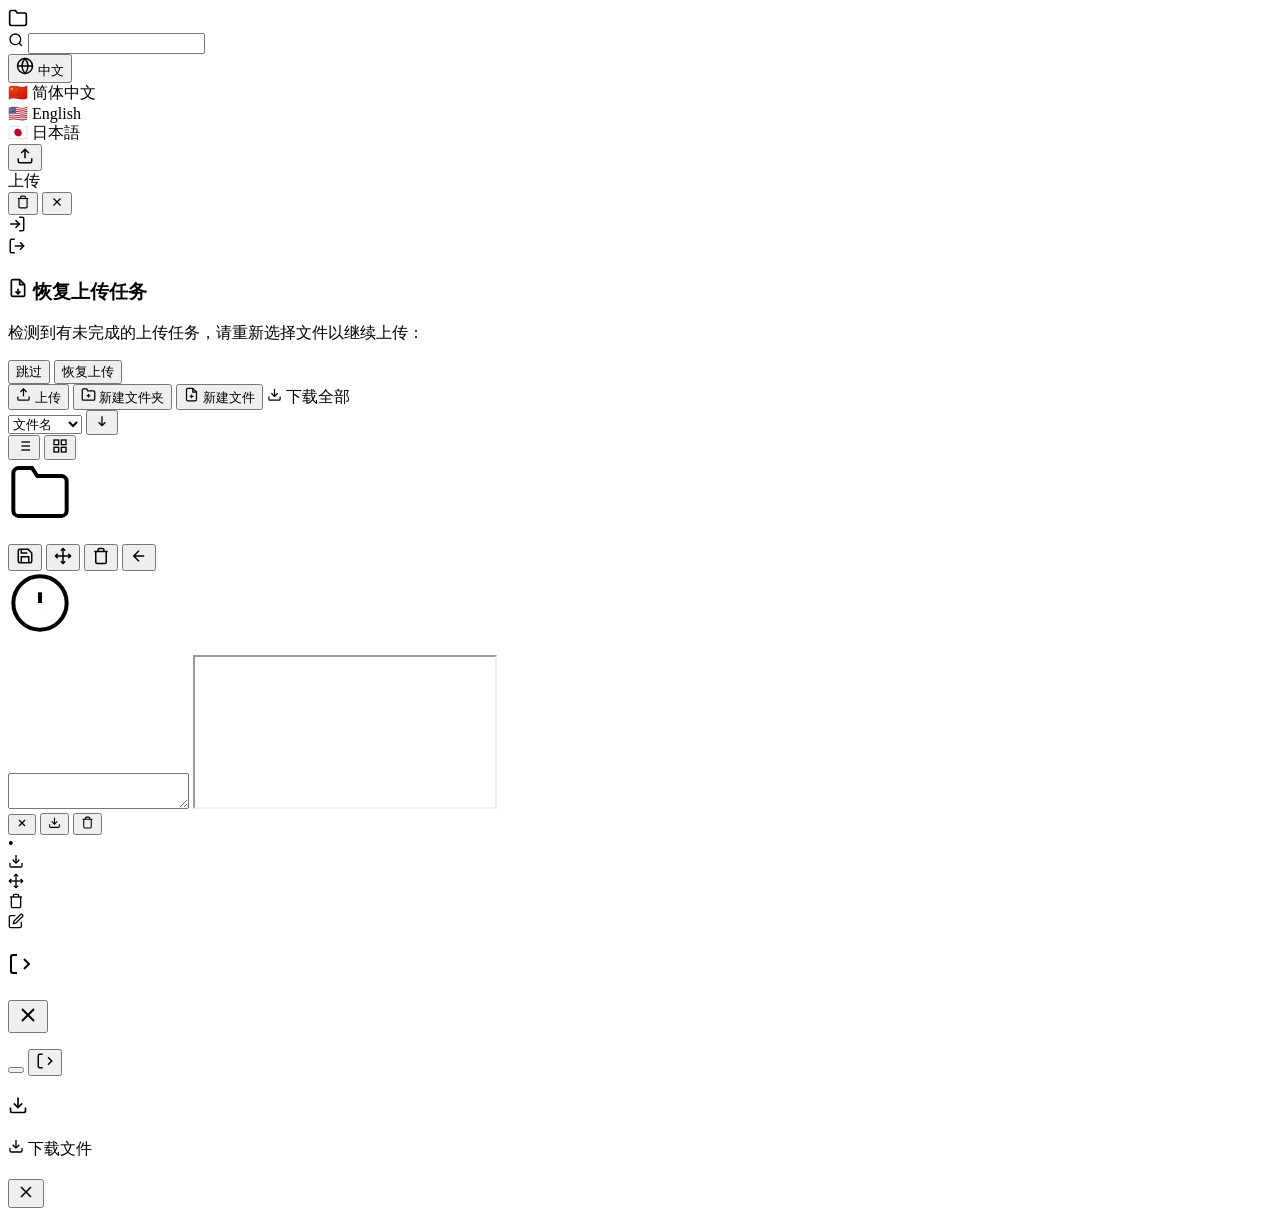
==== assets/index.html @ e0016d10 "feat(i18n): 日本語を含む多言語サポートを追加" ====
<!DOCTYPE html>
<html lang="zh-CN">

<head>
  <meta charset="utf-8" />
  <meta name="viewport" content="width=device-width, initial-scale=1.0" />
  <noscript>
    <meta http-equiv="refresh" content="0; url=?noscript">
  </noscript>
  <link rel="icon" type="image/x-icon" href="__ASSETS_PREFIX__favicon.ico">
  <link rel="stylesheet" href="__ASSETS_PREFIX__base.css?v=1.1.0">
  <link rel="stylesheet" href="__ASSETS_PREFIX__components.css?v=1.1.0">
</head>

<body>
  <div class="app-container">
    <!-- 顶部导航栏 -->
    <!-- 单行 Header：品牌 · 搜索 · 操作按钮 · 语言 · 用户 -->
    <header class="header">
      <div class="header-top">
        <!-- 第1段：标题 -->
        <div class="header-section header-title">
          <div class="header-brand">
            <svg width="20" height="20" viewBox="0 0 24 24" fill="none" stroke="currentColor" stroke-width="2">
              <path d="M22 19a2 2 0 0 1-2 2H4a2 2 0 0 1-2-2V5a2 2 0 0 1 2-2h5l2 3h9a2 2 0 0 1 2 2z"/>
            </svg>
            <span class="brand-name" id="brandName"></span>
          </div>
        </div>
        <!-- 第2段：占位 -->
        <div class="header-section header-spacer"></div>
        <!-- 第3段：搜索 -->
        <div class="header-section header-search">
          <form class="searchbar hidden">
            <svg class="search-icon" width="16" height="16" viewBox="0 0 24 24" fill="none" stroke="currentColor" stroke-width="2">
              <circle cx="11" cy="11" r="8"/>
              <path d="m21 21-4.35-4.35"/>
            </svg>
            <input id="search" name="q" type="text" placeholder="" autocomplete="off">
            <input type="submit" hidden />
          </form>
        </div>
        <!-- 第4段：语言 -->
        <div class="header-section header-language">
          <div class="language-selector">
            <button class="language-btn" title="切换语言">
              <svg width="18" height="18" viewBox="0 0 24 24" fill="none" stroke="currentColor" stroke-width="2">
                <circle cx="12" cy="12" r="10"/>
                <line x1="2" y1="12" x2="22" y2="12"/>
                <path d="M12 2a15.3 15.3 0 0 1 4 10 15.3 15.3 0 0 1-4 10 15.3 15.3 0 0 1-4-10 15.3 15.3 0 0 1 4-10z"/>
              </svg>
              <span class="current-lang">中文</span>
            </button>
            <div class="language-dropdown hidden">
              <div class="language-option" data-lang="zh-CN">
                <span class="flag">🇨🇳</span>
                <span>简体中文</span>
              </div>
              <div class="language-option" data-lang="en-US">
                <span class="flag">🇺🇸</span>
                <span>English</span>
              </div>
              <div class="language-option" data-lang="ja-JP">
                <span class="flag">🇯🇵</span>
                <span>日本語</span>
              </div>
            </div>
          </div>
        </div>
        <!-- 第5段：登录 -->
        <div class="header-section header-auth">
          <!-- 上传状态指示器 -->
          <div class="upload-button-wrapper">
            <button class="upload-status-indicator hidden" id="uploadStatusIndicator" title="打开上传面板">
              <svg width="18" height="18" viewBox="0 0 24 24" fill="none" stroke="currentColor" stroke-width="2">
                <path d="M21 15v4a2 2 0 0 1-2 2H5a2 2 0 0 1-2-2v-4"/>
                <polyline points="17 8 12 3 7 8"/>
                <line x1="12" y1="3" x2="12" y2="15"/>
              </svg>
            </button>
            <!-- 上传面板 -->
            <div class="upload-panel hidden" id="uploadFloatingPanel">
              <div class="upload-panel-header">
                <span class="upload-panel-title">上传</span>
                <div class="upload-panel-controls">
                  <button class="upload-clear-btn" id="uploadClearBtn" title="清理已完成/失败的任务">
                    <svg width="14" height="14" viewBox="0 0 24 24" fill="none" stroke="currentColor" stroke-width="2">
                      <polyline points="3 6 5 6 21 6"/>
                      <path d="M19 6v14a2 2 0 0 1-2 2H7a2 2 0 0 1-2-2V6m3 0V4a2 2 0 0 1 2-2h4a2 2 0 0 1 2 2v2"/>
                    </svg>
                  </button>
                  <button class="upload-close-btn" id="uploadCloseBtn" title="关闭">
                    <svg width="14" height="14" viewBox="0 0 24 24" fill="none" stroke="currentColor" stroke-width="2">
                      <line x1="18" y1="6" x2="6" y2="18"></line>
                      <line x1="6" y1="6" x2="18" y2="18"></line>
                    </svg>
                  </button>
                </div>
              </div>
              <div class="upload-panel-content" id="uploadFloatingContent">
                <div id="uploadFileList" class="upload-file-list"></div>
              </div>
            </div>
          </div>
          <div class="login-btn hidden" title="登录">
            <svg width="18" height="18" viewBox="0 0 24 24" fill="none" stroke="currentColor" stroke-width="2">
              <path d="M15 3h4a2 2 0 0 1 2 2v14a2 2 0 0 1-2 2h-4"/>
              <polyline points="10 17 15 12 10 7"/>
              <line x1="15" y1="12" x2="3" y2="12"/>
            </svg>
            <span class="login-text"></span>
          </div>
          <div class="logout-btn hidden" title="退出登录">
            <svg width="18" height="18" viewBox="0 0 24 24" fill="none" stroke="currentColor" stroke-width="2">
              <path d="M9 21H5a2 2 0 0 1-2-2V5a2 2 0 0 1 2-2h4"/>
              <polyline points="16 17 21 12 16 7"/>
              <line x1="21" y1="12" x2="9" y2="12"/>
            </svg>
            <span class="user-name"></span>
          </div>
        </div>
      </div>
    </header>

    <!-- 主内容区 -->
    <main class="main-content">
      <div class="index-page hidden">
        <!-- 文件恢复选择模态框 -->
        <div id="restoreFileModal" class="modal hidden">
          <div class="modal-backdrop"></div>
          <div class="modal-dialog" style="max-width: 500px;">
            <div class="modal-content">
              <div class="modal-header">
                <h3 class="modal-title">
                  <svg width="20" height="20" viewBox="0 0 24 24" fill="none" stroke="currentColor" stroke-width="2">
                    <path d="M14 2H6a2 2 0 0 0-2 2v16a2 2 0 0 0 2 2h12a2 2 0 0 0 2-2V8z"/>
                    <polyline points="14 2 14 8 20 8"/>
                    <path d="M12 19v-6"/>
                    <path d="M9 16l3 3 3-3"/>
                  </svg>
                  <span>恢复上传任务</span>
                </h3>
              </div>
              <div class="modal-body">
                <p class="modal-message">检测到有未完成的上传任务，请重新选择文件以继续上传：</p>
                <div id="restoreFileList" class="restore-file-list"></div>
              </div>
              <div class="modal-footer">
                <button class="btn btn-default" id="restoreSkipBtn">跳过</button>
                <button class="btn btn-primary" id="restoreConfirmBtn">恢复上传</button>
              </div>
            </div>
          </div>
        </div>

        <!-- 公共顶栏 -->
        <div class="list-view-header">
          <!-- 左：控制按钮 + 批量操作（选中时淡入） -->
          <div style="display: flex; align-items: center; gap: var(--spacing-md);">
            <div class="toolbar-action-btns hidden">
              <button class="tbar-btn upload-btn hidden" title="上传">
                <svg width="15" height="15" viewBox="0 0 24 24" fill="none" stroke="currentColor" stroke-width="2">
                  <path d="M21 15v4a2 2 0 0 1-2 2H5a2 2 0 0 1-2-2v-4"/>
                  <polyline points="17 8 12 3 7 8"/>
                  <line x1="12" y1="3" x2="12" y2="15"/>
                </svg>
                <span>上传</span>
                <input type="file" id="fileInput" multiple hidden>
              </button>
              <button class="tbar-btn new-folder-btn hidden" title="新建文件夹">
                <svg width="15" height="15" viewBox="0 0 24 24" fill="none" stroke="currentColor" stroke-width="2">
                  <path d="M22 19a2 2 0 0 1-2 2H4a2 2 0 0 1-2-2V5a2 2 0 0 1 2-2h5l2 3h9a2 2 0 0 1 2 2z"/>
                  <line x1="12" y1="11" x2="12" y2="17"/>
                  <line x1="9" y1="14" x2="15" y2="14"/>
                </svg>
                <span>新建文件夹</span>
              </button>
              <button class="tbar-btn new-file-btn hidden" title="新建文件">
                <svg width="15" height="15" viewBox="0 0 24 24" fill="none" stroke="currentColor" stroke-width="2">
                  <path d="M14 2H6a2 2 0 0 0-2 2v16a2 2 0 0 0 2 2h12a2 2 0 0 0 2-2V8z"/>
                  <polyline points="14 2 14 8 20 8"/>
                  <line x1="12" y1="18" x2="12" y2="12"/>
                  <line x1="9" y1="15" x2="15" y2="15"/>
                </svg>
                <span>新建文件</span>
              </button>
              <a class="tbar-btn download-zip-btn hidden" title="下载全部">
                <svg width="15" height="15" viewBox="0 0 24 24" fill="none" stroke="currentColor" stroke-width="2">
                  <path d="M21 15v4a2 2 0 0 1-2 2H5a2 2 0 0 1-2-2v-4"/>
                  <polyline points="7 10 12 15 17 10"/>
                  <line x1="12" y1="15" x2="12" y2="3"/>
                </svg>
                <span>下载全部</span>
              </a>
              <div class="tbar-sep"></div>
            </div>

          </div>
          <!-- 右：排序和视图切换 -->
          <div class="list-view-controls">
            <div class="grid-sort-controls" id="gridSortControls">
              <div class="sort-controls">
                <select class="sort-select" id="gridSortSelect">
                  <option value="name" class="t-sortByName">文件名</option>
                  <option value="mtime" class="t-sortByMtime">修改时间</option>
                  <option value="size" class="t-sortBySize">大小</option>
                </select>
                <button class="sort-order-btn" id="gridSortOrderBtn" title="切换排序顺序">
                  <svg width="16" height="16" viewBox="0 0 24 24" fill="none" stroke="currentColor" stroke-width="2">
                    <path d="M12 5v14m0 0l-5-5m5 5l5-5"/>
                  </svg>
                </button>
              </div>
            </div>
            <div class="view-toggle-inline" id="listViewToggle">
              <button class="view-btn-inline active" data-view="list" title="列表视图">
                <svg width="16" height="16" viewBox="0 0 24 24" fill="none" stroke="currentColor" stroke-width="2">
                  <line x1="8" y1="6" x2="21" y2="6"/><line x1="8" y1="12" x2="21" y2="12"/>
                  <line x1="8" y1="18" x2="21" y2="18"/><line x1="3" y1="6" x2="3.01" y2="6"/>
                  <line x1="3" y1="12" x2="3.01" y2="12"/><line x1="3" y1="18" x2="3.01" y2="18"/>
                </svg>
              </button>
              <button class="view-btn-inline" data-view="grid" title="网格视图">
                <svg width="16" height="16" viewBox="0 0 24 24" fill="none" stroke="currentColor" stroke-width="2">
                  <rect x="3" y="3" width="7" height="7"/><rect x="14" y="3" width="7" height="7"/>
                  <rect x="14" y="14" width="7" height="7"/><rect x="3" y="14" width="7" height="7"/>
                </svg>
              </button>
            </div>
          </div>
        </div>
        
        <!-- 路径导航（紧凑，位于表头上方）-->
        <div class="content-breadcrumb">
          <nav class="breadcrumb"></nav>
        </div>
        
        <!-- 文件列表 - 列表视图 -->
        <div class="file-list-view">
          <!-- 表格容器 -->
          <div class="paths-table-container">
            <!-- 表头：独立圆角容器 -->
            <div class="paths-table-header-wrap hidden" id="pathsTableHeaderWrap">
              <table class="paths-table-head">
                <thead></thead>
              </table>
            </div>
            <!-- 表体 -->
            <table class="paths-table hidden">
              <tbody></tbody>
            </table>
          </div>
          <div class="empty-state hidden">
            <svg width="64" height="64" viewBox="0 0 24 24" fill="none" stroke="currentColor" stroke-width="1.5">
              <path d="M22 19a2 2 0 0 1-2 2H4a2 2 0 0 1-2-2V5a2 2 0 0 1 2-2h5l2 3h9a2 2 0 0 1 2 2z"/>
            </svg>
            <p class="empty-text"></p>
          </div>
        </div>

        <!-- 文件列表 - 网格视图 -->
        <div class="file-grid-view hidden">
        </div>
      </div>

      <!-- 编辑器页面 -->
      <div class="editor-page hidden">
        <div class="editor-toolbar">
          <button class="btn btn-primary save-btn hidden" title="保存">
            <svg width="18" height="18" viewBox="0 0 24 24" fill="none" stroke="currentColor" stroke-width="2">
              <path d="M19 21H5a2 2 0 0 1-2-2V5a2 2 0 0 1 2-2h11l5 5v11a2 2 0 0 1-2 2z"/>
              <polyline points="17 21 17 13 7 13 7 21"/>
              <polyline points="7 3 7 8 15 8"/>
            </svg>
            <span class="save-text"></span>
          </button>
          <button class="btn btn-default move-file-btn hidden" title="移动/重命名">
            <svg width="18" height="18" viewBox="0 0 24 24" fill="none" stroke="currentColor" stroke-width="2">
              <polyline points="5 9 2 12 5 15"/>
              <polyline points="9 5 12 2 15 5"/>
              <polyline points="15 19 12 22 9 19"/>
              <polyline points="19 15 22 12 19 9"/>
              <line x1="2" y1="12" x2="22" y2="12"/>
              <line x1="12" y1="2" x2="12" y2="22"/>
            </svg>
            <span class="move-text"></span>
          </button>
          <button class="btn btn-danger delete-file-btn hidden" title="删除">
            <svg width="18" height="18" viewBox="0 0 24 24" fill="none" stroke="currentColor" stroke-width="2">
              <polyline points="3 6 5 6 21 6"/>
              <path d="M19 6v14a2 2 0 0 1-2 2H7a2 2 0 0 1-2-2V6m3 0V4a2 2 0 0 1 2-2h4a2 2 0 0 1 2 2v2"/>
            </svg>
            <span class="delete-text"></span>
          </button>
          <button class="btn btn-default back-btn" onclick="history.back()">
            <svg width="18" height="18" viewBox="0 0 24 24" fill="none" stroke="currentColor" stroke-width="2">
              <line x1="19" y1="12" x2="5" y2="12"/>
              <polyline points="12 19 5 12 12 5"/>
            </svg>
            <span class="back-text"></span>
          </button>
        </div>
        <div class="not-editable hidden">
          <svg width="64" height="64" viewBox="0 0 24 24" fill="none" stroke="currentColor" stroke-width="1.5">
            <circle cx="12" cy="12" r="10"/>
            <line x1="12" y1="8" x2="12" y2="12"/>
            <line x1="12" y1="16" x2="12.01" y2="16"/>
          </svg>
          <p class="not-editable-text"></p>
        </div>
        <textarea id="editor" class="editor hidden" spellcheck="false"></textarea>
        <iframe id="preview-frame" class="preview-frame hidden" referrerpolicy="no-referrer"></iframe>
      </div>
    </main>

    <!-- 多选功能悬浮条 -->
    <div class="bulk-actions-floating" id="bulkActionsFloating">
      <div class="list-bulk-actions" id="listBulkActions">
        <span class="bulk-label" id="listBulkLabel"></span>
        <button class="btn-gba btn-gba-cancel" id="listBulkCancel" title="退出选择">
          <svg width="12" height="12" viewBox="0 0 24 24" fill="none" stroke="currentColor" stroke-width="2.5">
            <line x1="18" y1="6" x2="6" y2="18"/><line x1="6" y1="6" x2="18" y2="18"/>
          </svg>
        </button>
        <button class="btn-gba" id="listBulkDownload">
          <svg width="13" height="13" viewBox="0 0 24 24" fill="none" stroke="currentColor" stroke-width="2">
            <path d="M21 15v4a2 2 0 0 1-2 2H5a2 2 0 0 1-2-2v-4"/>
            <polyline points="7 10 12 15 17 10"/>
            <line x1="12" y1="15" x2="12" y2="3"/>
          </svg>
          <span id="listBulkDlText"></span>
        </button>
        <button class="btn-gba btn-gba-danger" id="listBulkDelete">
          <svg width="13" height="13" viewBox="0 0 24 24" fill="none" stroke="currentColor" stroke-width="2">
            <polyline points="3 6 5 6 21 6"/>
            <path d="M19 6v14a2 2 0 0 1-2 2H7a2 2 0 0 1-2-2V6m3 0V4a2 2 0 0 1 2-2h4a2 2 0 0 1 2 2v2"/>
          </svg>
          <span id="listBulkDelText"></span>
        </button>
      </div>
    </div>

    <!-- 页脚 -->
    <footer class="footer">
      <div class="footer-content">
        <span class="footer-text" id="footerText"></span>
        <span class="footer-divider">•</span>
        <span class="footer-count" id="fileCount"></span>
      </div>
    </footer>
  </div>

  <!-- 上下文菜单 -->
  <div class="context-menu hidden" id="contextMenu">
    <div class="context-menu-item" data-action="download">
      <svg width="16" height="16" viewBox="0 0 24 24" fill="none" stroke="currentColor" stroke-width="2">
        <path d="M21 15v4a2 2 0 0 1-2 2H5a2 2 0 0 1-2-2v-4"/>
        <polyline points="7 10 12 15 17 10"/>
        <line x1="12" y1="15" x2="12" y2="3"/>
      </svg>
      <span class="ctx-download"></span>
    </div>
    <div class="context-menu-item" data-action="move">
      <svg width="16" height="16" viewBox="0 0 24 24" fill="none" stroke="currentColor" stroke-width="2">
        <polyline points="5 9 2 12 5 15"/>
        <polyline points="9 5 12 2 15 5"/>
        <polyline points="15 19 12 22 9 19"/>
        <polyline points="19 15 22 12 19 9"/>
        <line x1="2" y1="12" x2="22" y2="12"/>
        <line x1="12" y1="2" x2="12" y2="22"/>
      </svg>
      <span class="ctx-move"></span>
    </div>
    <div class="context-menu-item" data-action="delete">
      <svg width="16" height="16" viewBox="0 0 24 24" fill="none" stroke="currentColor" stroke-width="2">
        <polyline points="3 6 5 6 21 6"/>
        <path d="M19 6v14a2 2 0 0 1-2 2H7a2 2 0 0 1-2-2V6m3 0V4a2 2 0 0 1 2-2h4a2 2 0 0 1 2 2v2"/>
      </svg>
      <span class="ctx-delete"></span>
    </div>
    <div class="context-menu-item" data-action="edit">
      <svg width="16" height="16" viewBox="0 0 24 24" fill="none" stroke="currentColor" stroke-width="2">
        <path d="M11 4H4a2 2 0 0 0-2 2v14a2 2 0 0 0 2 2h14a2 2 0 0 0 2-2v-7"/>
        <path d="M18.5 2.5a2.121 2.121 0 0 1 3 3L12 15l-4 1 1-4 9.5-9.5z"/>
      </svg>
      <span class="ctx-edit"></span>
    </div>
  </div>

  <!-- 提示框 -->
  <div class="toast hidden" id="toast">
    <span class="toast-message"></span>
  </div>



  <!-- 退出确认模态框 -->
  <div id="logoutModal" class="modal hidden">
    <div class="modal-backdrop"></div>
    <div class="modal-dialog">
      <div class="modal-content">
        <div class="modal-header">
          <h3 class="modal-title">
            <svg width="24" height="24" viewBox="0 0 24 24" fill="none" stroke="currentColor" stroke-width="2">
              <path d="M9 21H5a2 2 0 0 1-2-2V5a2 2 0 0 1 2-2h4"/>
              <polyline points="16 17 21 12 16 7"/>
            </svg>
            <span class="logout-title-text"></span>
          </h3>
          <button class="modal-close" id="closeLogoutModal">
            <svg width="24" height="24" viewBox="0 0 24 24" fill="none" stroke="currentColor" stroke-width="2">
              <line x1="18" y1="6" x2="6" y2="18"/>
              <line x1="6" y1="6" x2="18" y2="18"/>
            </svg>
          </button>
        </div>
        <div class="modal-body">
          <p class="logout-confirm-text"></p>
          <p class="logout-user-info">
            <strong class="logout-username"></strong>
          </p>
        </div>
        <div class="modal-footer">
          <button type="button" class="btn btn-default" id="cancelLogoutBtn">
            <span class="cancel-text"></span>
          </button>
          <button type="button" class="btn btn-danger" id="confirmLogoutBtn">
            <svg width="18" height="18" viewBox="0 0 24 24" fill="none" stroke="currentColor" stroke-width="2">
              <path d="M9 21H5a2 2 0 0 1-2-2V5a2 2 0 0 1 2-2h4"/>
              <polyline points="16 17 21 12 16 7"/>
            </svg>
            <span class="logout-btn-text"></span>
          </button>
        </div>
      </div>
    </div>
  </div>

  <!-- 批量下载进度模态框 -->
  <div id="dlProgressModal" class="modal hidden">
    <div class="modal-backdrop"></div>
    <div class="modal-dialog" style="max-width:450px;">
      <div class="modal-content">
        <div class="modal-header">
          <h3 class="modal-title">
            <svg width="20" height="20" viewBox="0 0 24 24" fill="none" stroke="currentColor" stroke-width="2">
              <path d="M21 15v4a2 2 0 0 1-2 2H5a2 2 0 0 1-2-2v-4"/>
              <polyline points="7 10 12 15 17 10"/>
              <line x1="12" y1="15" x2="12" y2="3"/>
            </svg>
            <span id="dlProgressTitle"></span>
          </h3>
        </div>
        <div class="modal-body">
          <p id="dlProgressMsg" class="modal-message" style="margin-bottom:12px;"></p>
          
          <!-- 下载进度区域 -->
          <div id="dlDownloadSection">
            <div class="dl-section-label">
              <svg width="16" height="16" viewBox="0 0 24 24" fill="none" stroke="currentColor" stroke-width="2">
                <path d="M21 15v4a2 2 0 0 1-2 2H5a2 2 0 0 1-2-2v-4"/>
                <polyline points="7 10 12 15 17 10"/>
                <line x1="12" y1="15" x2="12" y2="3"/>
              </svg>
              <span data-i18n="downloadSectionLabel">下载文件</span>
            </div>
            <div class="dl-progress-track">
              <div class="dl-progress-fill" id="dlDownloadFill" style="width: 0%;"></div>
            </div>
            <div class="dl-progress-info">
              <span id="dlDownloadCount" class="dl-progress-count"></span>
            </div>
            <div class="dl-current-file-container" id="dlCurrentFileContainer" style="display: none;">
              <div class="dl-current-file">
                <div class="dl-file-name" id="dlCurrentFileName"></div>
                <div class="dl-file-progress-wrapper">
                  <div class="dl-file-progress-track">
                    <div class="dl-file-progress-fill" id="dlFileProgressFill"></div>
                    <span class="dl-file-progress-bytes" id="dlFileProgressBytes" style="display: block;">0B/0B</span>
                  </div>
                  <div class="dl-file-progress-pct" id="dlFileProgressText">0%</div>
                </div>
              </div>
            </div>
          </div>
          
          <!-- 压缩进度区域（默认隐藏） -->
          <div id="dlCompressSection" style="display: none;">
            <div class="dl-section-label">
              <svg width="16" height="16" viewBox="0 0 24 24" fill="none" stroke="currentColor" stroke-width="2">
                <path d="M22 19a2 2 0 0 1-2 2H4a2 2 0 0 1-2-2V5a2 2 0 0 1 2-2h5l2 3h9a2 2 0 0 1 2 2z"/>
              </svg>
              <span data-i18n="compressSectionLabel">压缩打包</span>
            </div>
            <div class="dl-progress-track">
              <div class="dl-progress-fill" id="dlCompressFill" style="width: 0%;"></div>
            </div>
            <div class="dl-progress-info">
              <span id="dlCompressPct">0%</span>
              <span id="dlCompressStatus" class="dl-progress-status"></span>
            </div>
          </div>
          
        </div>
      </div>
    </div>
  </div>

  <!-- 通用模态框（confirm / prompt / alert 共用） -->
  <div id="appModal" class="modal hidden">
    <div class="modal-backdrop" id="appModalBackdrop"></div>
    <div class="modal-dialog" id="appModalDialog">
      <div class="modal-content">
        <div class="modal-header">
          <h3 class="modal-title" id="appModalTitle"></h3>
          <button class="modal-close" id="appModalClose">
            <svg width="20" height="20" viewBox="0 0 24 24" fill="none" stroke="currentColor" stroke-width="2">
              <line x1="18" y1="6" x2="6" y2="18"/>
              <line x1="6" y1="6" x2="18" y2="18"/>
            </svg>
          </button>
        </div>
        <div class="modal-body" id="appModalBody"></div>
        <div class="modal-footer" id="appModalFooter"></div>
      </div>
    </div>
  </div>

  <template id="index-data">__INDEX_DATA__</template>
  <!-- 定义 assets 基础路径（供 JS 模块动态加载资源使用） -->
  <script>
    window.ASSETS_PREFIX = '__ASSETS_PREFIX__';
    // 应用名称配置（可自定义）
    window.APP_NAME = 'Dufs';
  </script>
  <!-- 模块加载顺序：工具函数 → 多语言 → 认证 → 上传器 → 主逻辑 -->
  <script src="__ASSETS_PREFIX__utils.js?v=1.1.0"></script>
  <script src="__ASSETS_PREFIX__i18n.js?v=1.1.0"></script>
  <script src="__ASSETS_PREFIX__auth.js?v=1.1.0"></script>
  <script src="__ASSETS_PREFIX__uploader.js?v=1.1.0"></script>
  <script src="__ASSETS_PREFIX__app.js?v=1.1.0"></script>
</body>

</html>
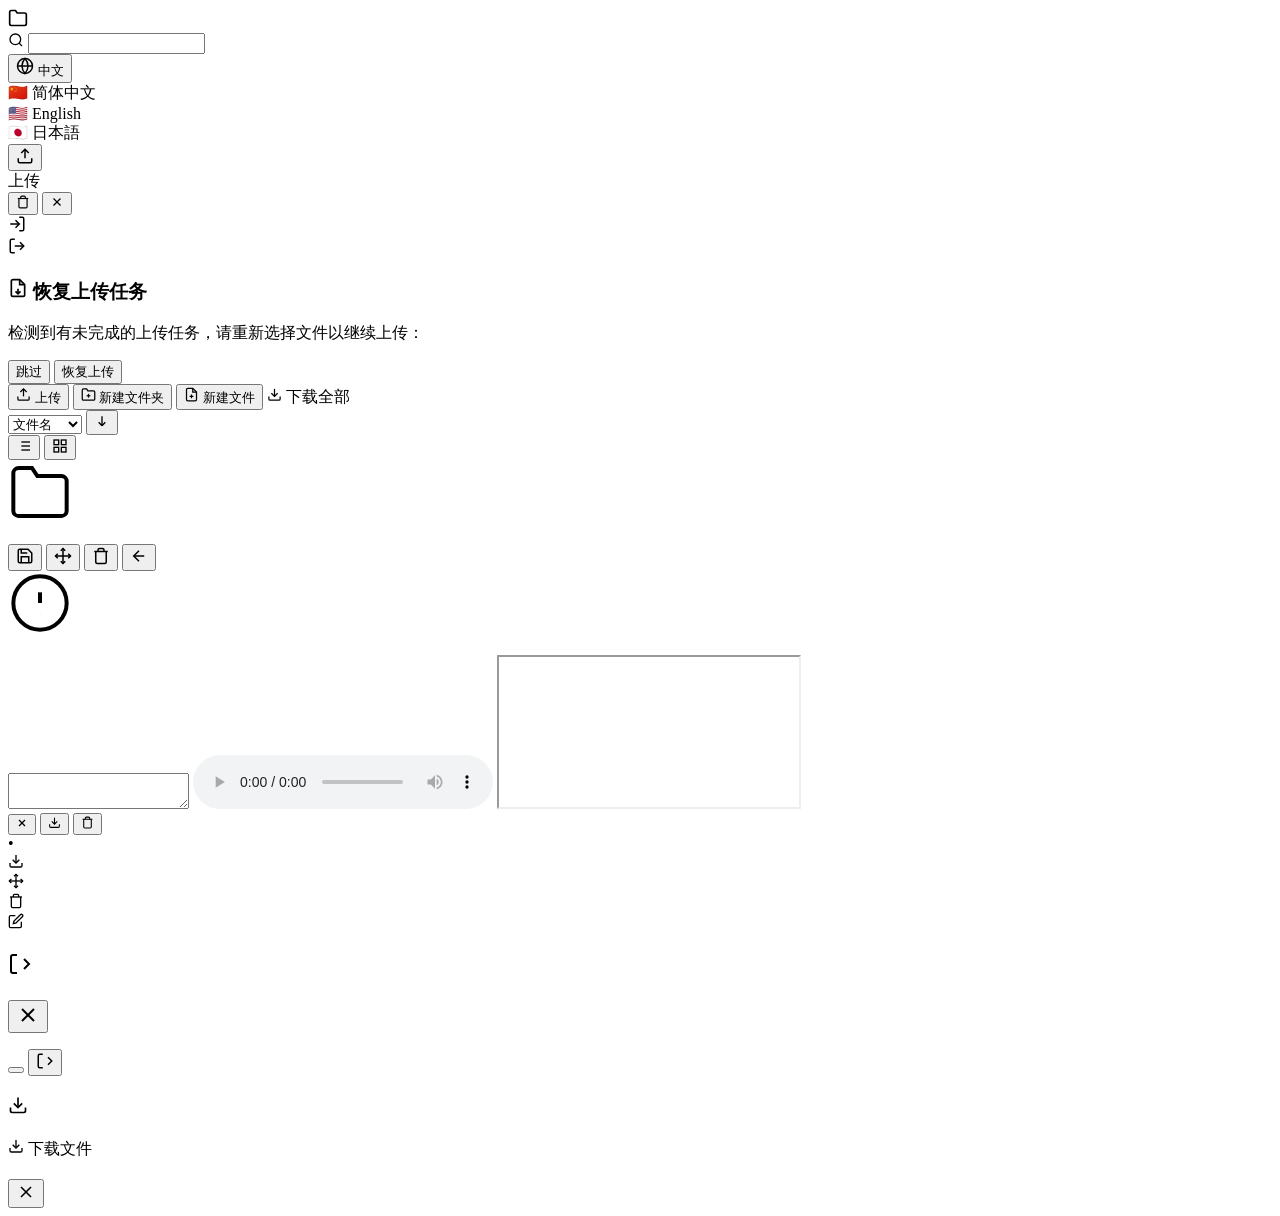
==== commit 150604c0: "feat: 多言語サポートの強化とUI改善" ====
--- a/assets/index.html
+++ b/assets/index.html
@@ -4,12 +4,20 @@
 <head>
   <meta charset="utf-8" />
   <meta name="viewport" content="width=device-width, initial-scale=1.0" />
+  <script>
+    try {
+      const savedLanguage = localStorage.getItem('dufs_language');
+      if (['zh-CN', 'en-US', 'ja-JP'].includes(savedLanguage)) {
+        document.documentElement.lang = savedLanguage;
+      }
+    } catch (_) {}
+  </script>
   <noscript>
     <meta http-equiv="refresh" content="0; url=?noscript">
   </noscript>
   <link rel="icon" type="image/x-icon" href="__ASSETS_PREFIX__favicon.ico">
-  <link rel="stylesheet" href="__ASSETS_PREFIX__base.css?v=1.1.0">
-  <link rel="stylesheet" href="__ASSETS_PREFIX__components.css?v=1.1.0">
+  <link rel="stylesheet" href="__ASSETS_PREFIX__base.css?v=1.1.3">
+  <link rel="stylesheet" href="__ASSETS_PREFIX__components.css?v=1.1.7">
 </head>
 
 <body>
@@ -242,11 +250,27 @@
             <!-- 表头：独立圆角容器 -->
             <div class="paths-table-header-wrap hidden" id="pathsTableHeaderWrap">
               <table class="paths-table-head">
+                <colgroup>
+                  <col class="cell-checkbox">
+                  <col class="cell-icon">
+                  <col class="cell-name">
+                  <col class="cell-mtime">
+                  <col class="cell-size">
+                  <col class="cell-actions">
+                </colgroup>
                 <thead></thead>
               </table>
             </div>
             <!-- 表体 -->
             <table class="paths-table hidden">
+              <colgroup>
+                <col class="cell-checkbox">
+                <col class="cell-icon">
+                <col class="cell-name">
+                <col class="cell-mtime">
+                <col class="cell-size">
+                <col class="cell-actions">
+              </colgroup>
               <tbody></tbody>
             </table>
           </div>
@@ -264,7 +288,7 @@
       </div>
 
       <!-- 编辑器页面 -->
-      <div class="editor-page hidden">
+      <div class="editor-page hidden" translate="no">
         <div class="editor-toolbar">
           <button class="btn btn-primary save-btn hidden" title="保存">
             <svg width="18" height="18" viewBox="0 0 24 24" fill="none" stroke="currentColor" stroke-width="2">
@@ -308,7 +332,8 @@
           </svg>
           <p class="not-editable-text"></p>
         </div>
-        <textarea id="editor" class="editor hidden" spellcheck="false"></textarea>
+        <textarea id="editor" class="editor hidden notranslate" translate="no" spellcheck="false"></textarea>
+        <audio id="audio-preview" class="audio-preview hidden" controls preload="metadata"></audio>
         <iframe id="preview-frame" class="preview-frame hidden" referrerpolicy="no-referrer"></iframe>
       </div>
     </main>
@@ -534,11 +559,11 @@
     window.APP_NAME = 'Dufs';
   </script>
   <!-- 模块加载顺序：工具函数 → 多语言 → 认证 → 上传器 → 主逻辑 -->
-  <script src="__ASSETS_PREFIX__utils.js?v=1.1.0"></script>
-  <script src="__ASSETS_PREFIX__i18n.js?v=1.1.0"></script>
-  <script src="__ASSETS_PREFIX__auth.js?v=1.1.0"></script>
-  <script src="__ASSETS_PREFIX__uploader.js?v=1.1.0"></script>
-  <script src="__ASSETS_PREFIX__app.js?v=1.1.0"></script>
+  <script src="__ASSETS_PREFIX__utils.js?v=1.1.4"></script>
+  <script src="__ASSETS_PREFIX__i18n.js?v=1.1.4"></script>
+  <script src="__ASSETS_PREFIX__auth.js?v=1.1.3"></script>
+  <script src="__ASSETS_PREFIX__uploader.js?v=1.1.3"></script>
+  <script src="__ASSETS_PREFIX__app.js?v=1.1.11"></script>
 </body>
 
 </html>
